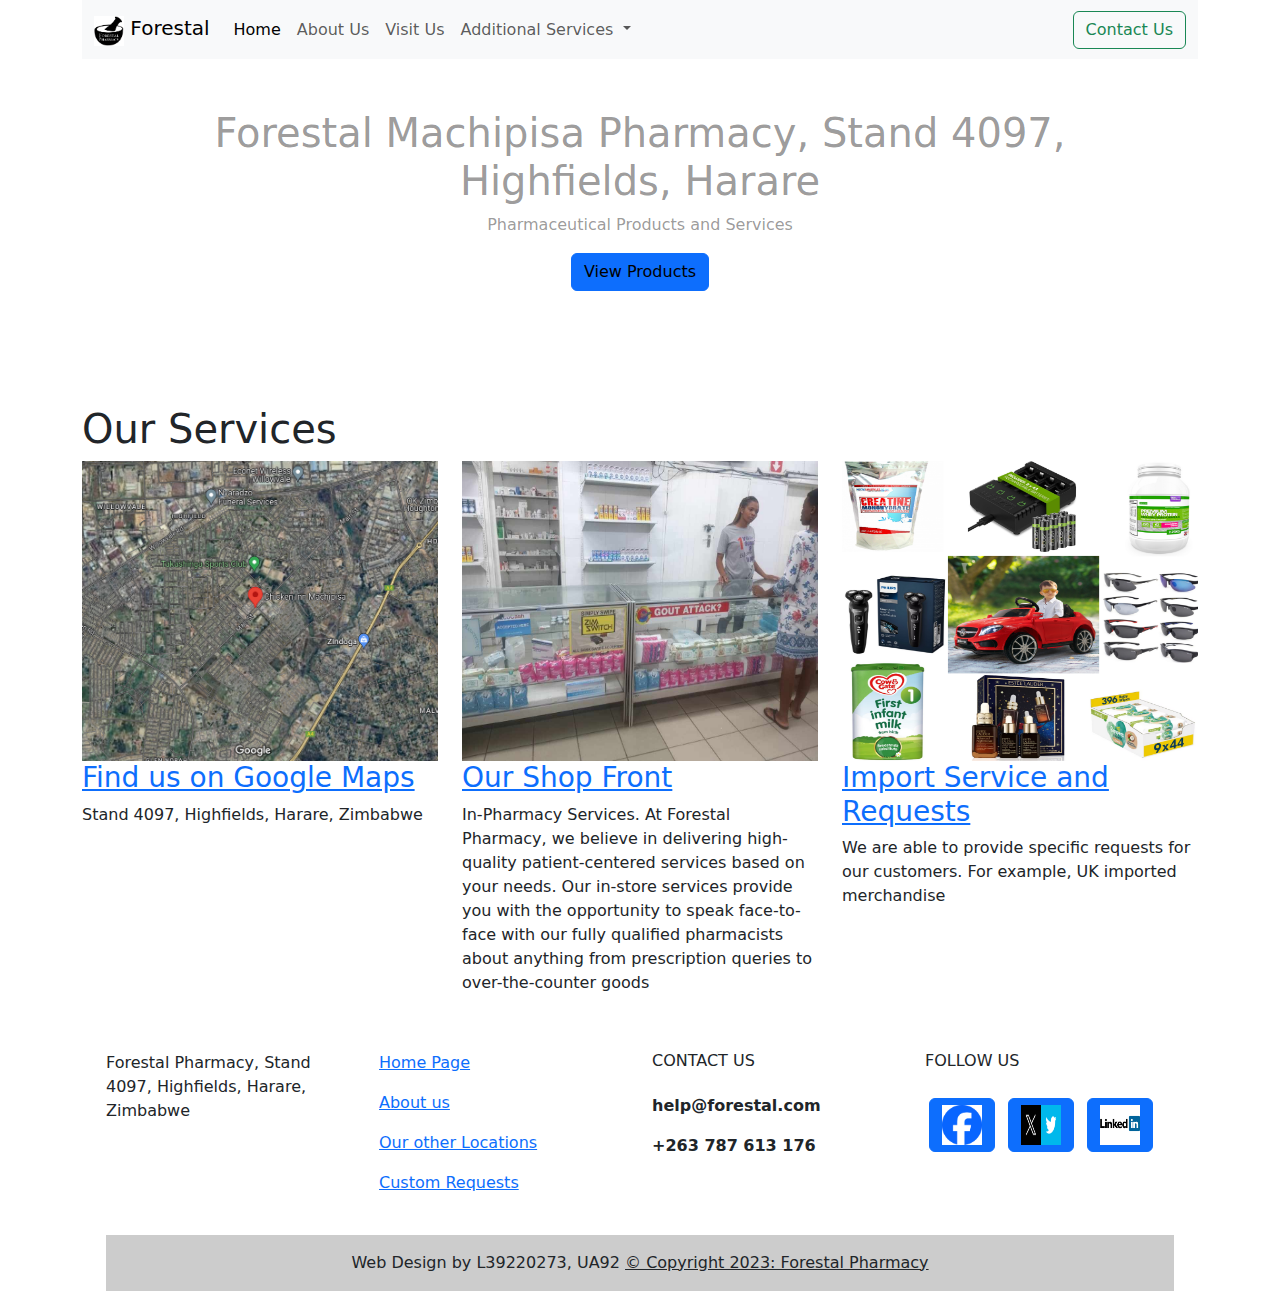
==== index.html @ edb08b17 "Add files via upload" ====
<!Doctype html>
<html lang = "en">
    <head>
        <meta charset = "utf-8">
        <title>Forestal Machipisa Pharmacy, Harare, ZW</title>        
        <!--Set the viewport so the page adjusts according to the device-->
        <meta name = "viewport" content= "width=device-width, initial-scale=1">
        <!--Add the 2 content delivery network links for Bootstrap-->
        <link href="https://cdn.jsdelivr.net/npm/bootstrap@5.3.1/dist/css/bootstrap.min.css" rel="stylesheet">        
        <!--Can still add a Style Sheet-->
        <link rel = "stylesheet" href="Forestal2.css">    
    </head>
    
        <body>
            <!--Nav container-->
            <div class ="container">
                <header>
                    <!-- Navigation bar with embedded logo and searchbar. Not a single CSS used except CDN styles and scripts-->
                    <nav class="navbar navbar-expand-lg navbar-light bg-light">
                        <div class="container-fluid">
                            <a class="navbar-brand" href="index.html">
                                <img src="Forestal logo2.png" alt="" width="30" height="30" class="d-inline-block align-text-top">
                                Forestal
                            </a>
                        <button class="navbar-toggler" type="button" data-bs-toggle="collapse" data-bs-target="#navbarSupportedContent" aria-controls="navbarSupportedContent" aria-expanded="false" aria-label="Toggle navigation">
                            <span class="navbar-toggler-icon"></span>
                        </button>
                        <div class="collapse navbar-collapse" id="navbarSupportedContent">
                            <ul class="navbar-nav me-auto mb-2 mb-lg-0">
                            <li class="nav-item">
                                <a class="nav-link active" aria-current="page" href="index.html">Home</a>
                            </li>

                            <li class="nav-item">
                                <a class="nav-link" href="aboutus.html">About Us</a>
                            </li>

                            <li class="nav-item">
                                <a class="nav-link" href="visitus2.html">Visit Us</a>
                            </li>

                            <li class="nav-item dropdown">
                                <a class="nav-link dropdown-toggle" href="#" id="navbarDropdown" role="button" data-bs-toggle="dropdown" aria-expanded="false">
                                Additional Services
                                </a>
                                <ul class="dropdown-menu" aria-labelledby="navbarDropdown">
                                <li><a class="dropdown-item" href="Current_offer3.html">Current Offers</a></li>
                                <li><a class="dropdown-item" href="imports.html">Imported Products</a></li>
                                <li><hr class="dropdown-divider"></li>
                                <li><a class="dropdown-item" href="custom_req.html">Custom Requests</a></li>
                                </ul>
                            </li>
                            
                            </ul>
                            
                            <!--Contact us button-->
                            <a href="mailto:your-email@example.com" class="btn btn-outline-success">Contact Us</a>
                        </div>
                        </div>
                    </nav>
                    <!-- /.navbar-collapse -->
                </header>
            </div>
            <!--/.Nav container end-->
            
            <div class="container">
                <div class="jumbotron feature" id="jumbotron-bg">
                    <h1>Forestal Machipisa Pharmacy, Stand 4097, Highfields, Harare</h1>
                    <p>Pharmaceutical Products and Services</p>
                    <p><a class="btn btn-primary" href="Current_offer3.html">View Products</a></p>
                </div>
            </div>
            <br>
            <br>
            <!-- Content container -->            
            <div class="container">

                <!-- Page Intro -->
                <div class="row page-intro">
                    <div class="col-lg-12">
                        <h1> Our Services </h1>                
                    </div>
                </div>
                <!-- /.row -->

                <!-- Feature Row -->
                <div class="row">
                    <article class="col-md-4 article-intro">
                        <a href="https://maps.app.goo.gl/SjDJSh2EstwTbbL46" target="_blank">
                            <img id="google-maps-image" class="img-responsive img-rounded" src="Maps location.png" alt="">
                        </a>
                        <h3>
                            <a href="https://maps.app.goo.gl/SjDJSh2EstwTbbL46" target="_blank">Find us on Google Maps</a>
                        </h3>
                        <p>Stand 4097, Highfields, Harare, Zimbabwe</p>
                    </article>

                    <article class="col-md-4 article-intro">
                        <a href="Current_offer3.html">
                            <img id="shop-front-image" class="img-responsive img-rounded" src="Shop13.jpg" alt="">
                        </a>
                        <h3>
                            <a href="Current_offer3.html">Our Shop Front</a>
                        </h3>
                        <p>In-Pharmacy Services. 
                            At Forestal Pharmacy, we believe in delivering high-quality patient-centered services based on your needs.
                            Our in-store services provide you with the opportunity to speak face-to-face with our fully qualified pharmacists
                            about anything from prescription queries to over-the-counter goods</p>
                    </article>
                    
                    <article class="col-md-4 article-intro">
                        <a href="imports.html">
                            <img id="custom-service-image" class="img-responsive img-rounded" src="Offerings.png" alt="">
                        </a>
                        <h3>
                            <a href="imports.html">Import Service and Requests</a>
                        </h3>
                        <p>We are able to provide specific requests for our customers. For example, UK imported merchandise</p>
                    </article>       
                </div>
                <!-- /.row -->
            </div>  
            <!-- /.content container -->
            

            <!-- Footer container-->
            <div class="container">
                <!-- Footer -->
                <footer class="custom-footer text-center text-lg-start">
                    <!-- Grid container -->
                    <div class="container p-4">
                        <!-- Section: Links -->
                        <section class="mb-4">
                            <!--Grid row-->
                            <div class="row">
                                <!-- Grid column -->
                                <div class="col-md-3 col-lg-3 col-xl-3 mx-auto mt-3">
                                    <p>Forestal Pharmacy, Stand 4097, Highfields, Harare, Zimbabwe</p>
                                </div>
                                <!-- Grid column -->
            
                                <!-- Grid column -->
                                <div class="col-md-3 col-lg-3 col-xl-3 mx-auto mt-3">
                                    <p><a class="text-blue" href="Forestal2.html">Home Page</a></p>
                                    <p><a class="text-blue" href="aboutus.html">About us</a></p>
                                    <p><a class="text-blue" href="#">Our other Locations</a></p>
                                    <p><a class="text-blue" href="custom_req.html">Custom Requests</a></p>
                                </div>
                                <!-- Grid column -->
            
                                <!-- Grid column -->
                                <div class="col-md-3 col-lg-3 col-xl-3 mx-auto mt-3">
                                    <h6 class="text-uppercase mb-4 font-weight-bold">Contact Us</h6>
                                    <p><i class="fas fa-envelope mr-3"></i> <span style="font-weight: bold;">help@forestal.com</span></p>
                                    <p><i class="fas fa-phone mr-3"></i> <span style="font-weight: bold;">+263 787 613 176</span></p>
                                </div>
                                <!-- Grid column -->
            
                                <!-- Grid column -->
                                <div class="col-md-3 col-lg-3 col-xl-3 mx-auto mt-3">
                                    <h6 class="text-uppercase mb-4 font-weight-bold">Follow us</h6>
            
                                    <!-- Facebook -->
                                    <a class="btn btn-primary btn-floating m-1" href="https://www.facebook.com/" role="button">
                                        <img id="facebook-icon" src="facebook.png" alt="Facebook Icon">
                                    </a>
            
                                    <!-- Twitter -->
                                    <a class="btn btn-primary btn-floating m-1" href="https://twitter.com/home" role="button">
                                        <img id="twitter-icon" src="twitter x.jpg" alt="Twitter Icon">
                                    </a>
            
                                    <!-- Linkedin -->
                                    <a class="btn btn-primary btn-floating m-1" href="https://www.linkedin.com/feed/" role="button">
                                        <img id="linkedin-icon" src="linkedin.jpg" alt="LinkedIn Icon">
                                    </a>
                                </div>
                            </div>
                            <!--Grid row-->
                        </section>
                        <!-- Section: Links -->
            
                        <!-- Copyright -->
                        <div class="text-center p-3" style="background-color: rgba(0, 0, 0, 0.2)">
                            Web Design by L39220273, UA92
                            <a class="text-dark" href="index.html">© Copyright 2023: Forestal Pharmacy</a>
                        </div>
                    </div>
                </footer>
            </div>    
                         
     
        <script src="https://cdn.jsdelivr.net/npm/bootstrap@5.3.1/dist/js/bootstrap.bundle.min.js"></script>
    </body>
</html>
---- Forestal2.css ----
/*Target jumboron banner*/
#jumbotron-bg {
    background-image: url('dispensary.jpg');
    background-size: cover;
    background-position: center;
    color: #fff;
    text-align: center;
    padding: 50px; /* Adjust padding as needed */
}

#jumbotron-bg h1,
#jumbotron-bg p {
    color: #23212176;
}

#jumbotron-bg a {
    color: black;
}

/* Target container images for maps, custom, and shop front */
#google-maps-image,
#custom-service-image,
#shop-front-image {
    max-width: 100%;
    height: auto;
    width: 700px;
	height: 300px;
}

h6 {
	font-size: 16px;
}

/*target footer icons*/
#facebook-icon,
#twitter-icon,
#linkedin-icon {
		width: 40px; 
		height: 40px; 
	}

/*Target carousel buttons*/
#btnleft,
#btnright {
    color: black;
    font-size: 48px; /* Adjust the font size as needed */
    }
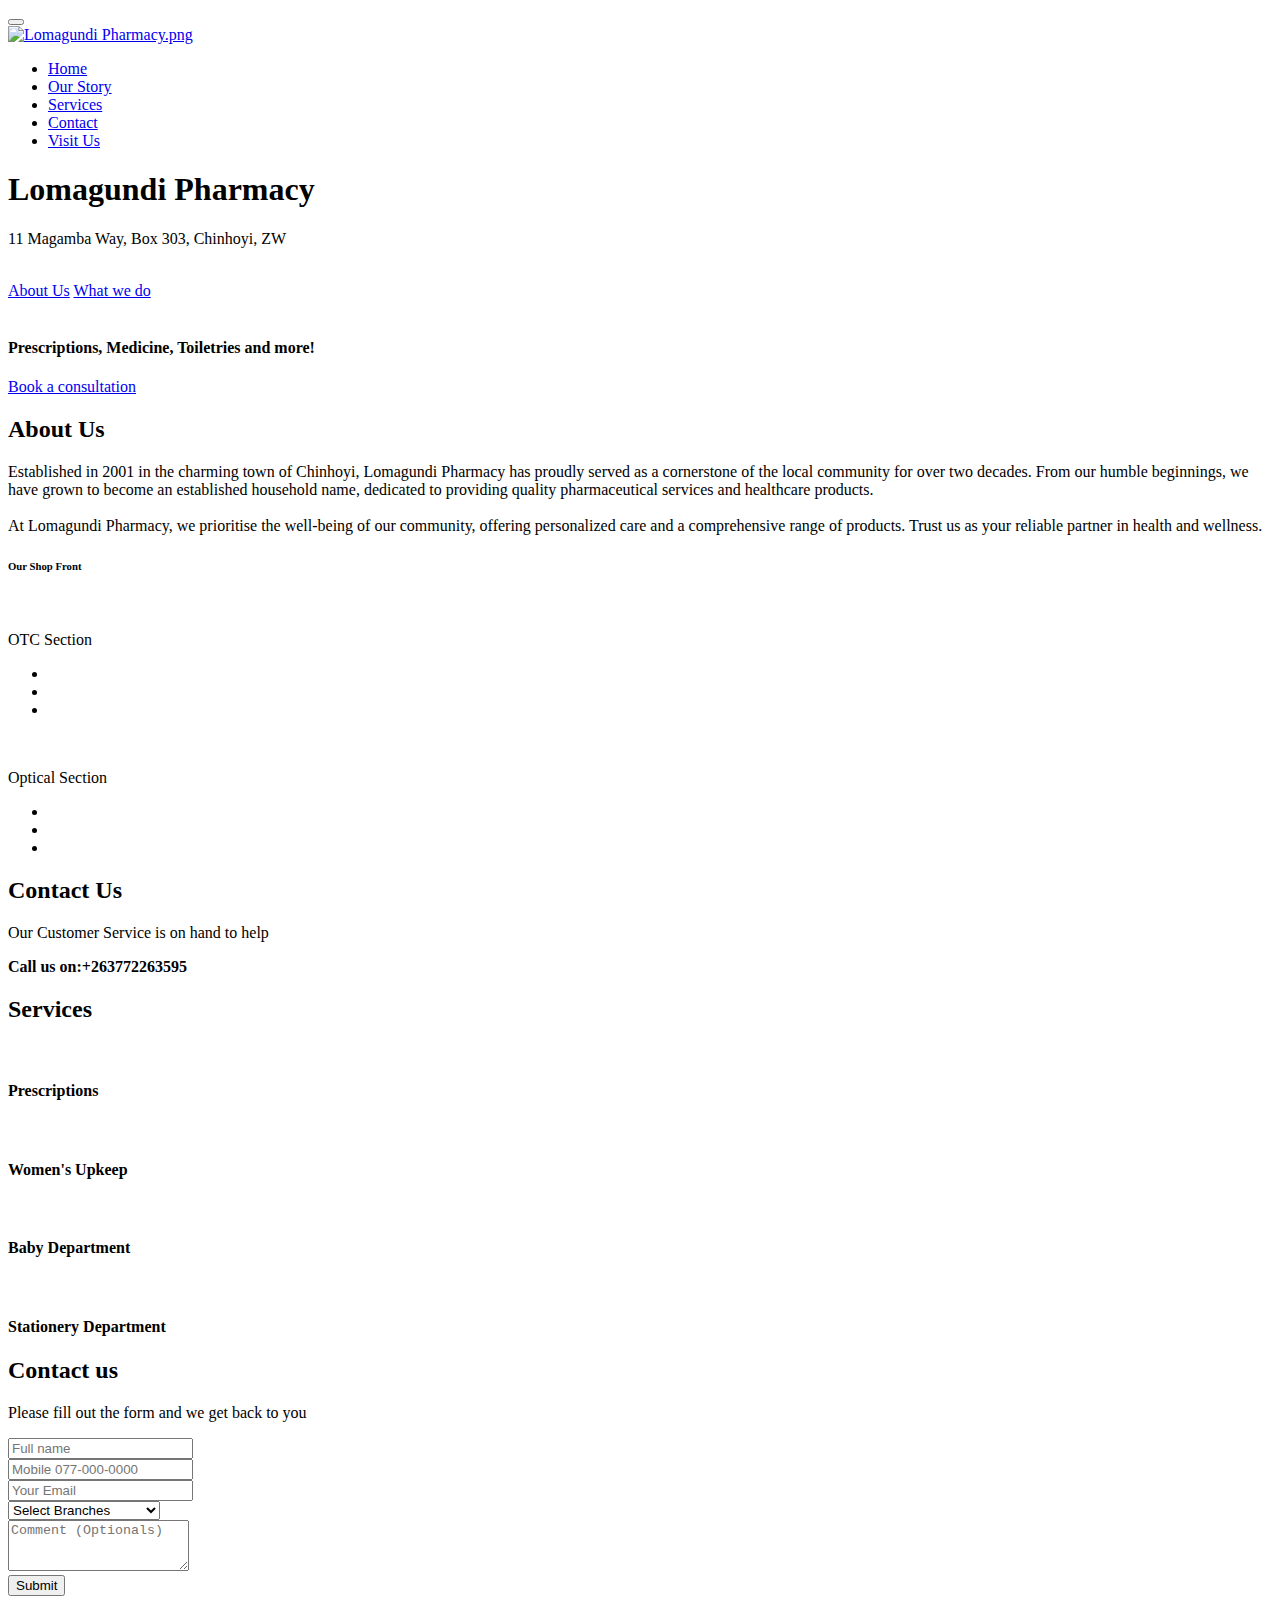
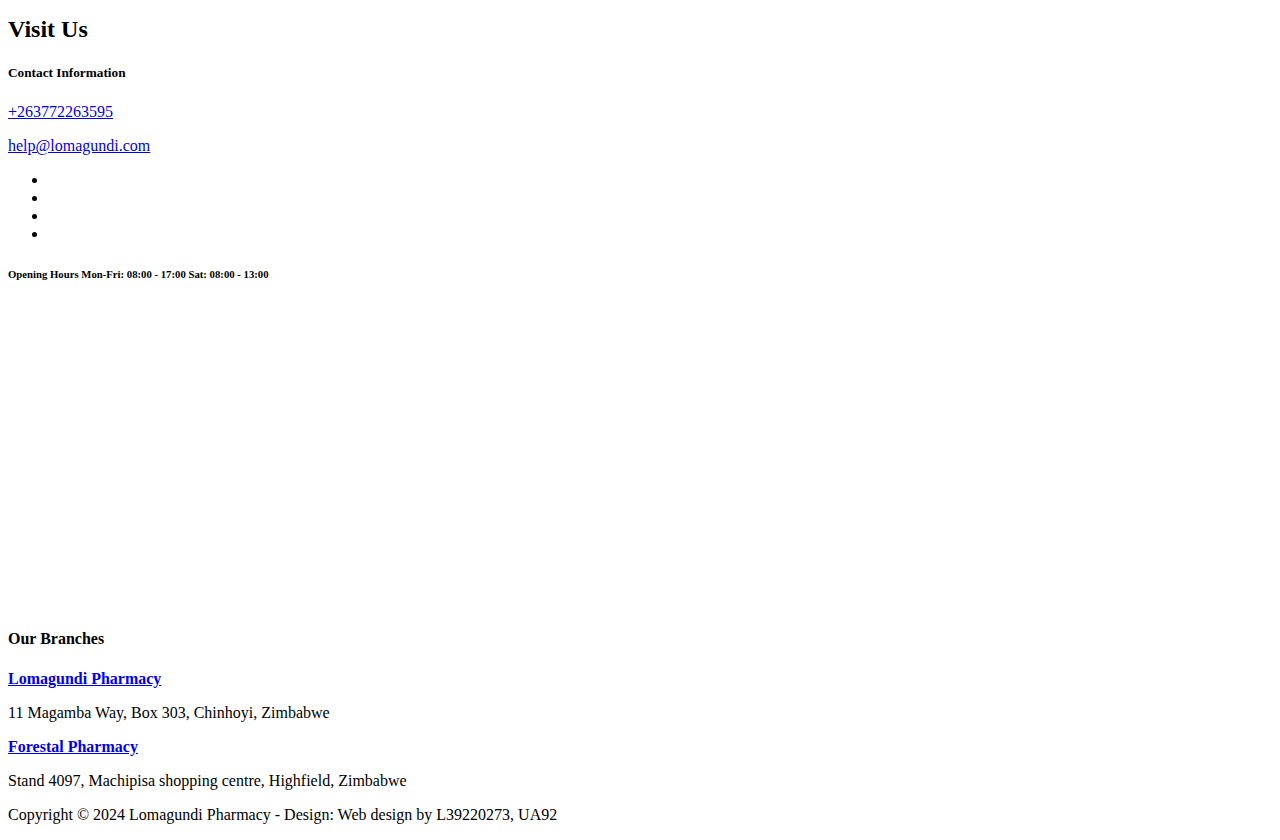
==== commit 0d973d3e: "Add files via upload" ====
--- a/index.html
+++ b/index.html
@@ -1,195 +1,432 @@
-<!Doctype html>
-<html lang = "en">
+<!doctype html>
+<html lang="en">
     <head>
-        <meta charset = "utf-8">
-        <title>Forestal Machipisa Pharmacy, Harare, ZW</title>        
-        <!--Set the viewport so the page adjusts according to the device-->
-        <meta name = "viewport" content= "width=device-width, initial-scale=1">
-        <!--Add the 2 content delivery network links for Bootstrap-->
-        <link href="https://cdn.jsdelivr.net/npm/bootstrap@5.3.1/dist/css/bootstrap.min.css" rel="stylesheet">        
-        <!--Can still add a Style Sheet-->
-        <link rel = "stylesheet" href="Forestal2.css">    
+        <meta charset="utf-8">
+        <meta name="viewport" content="width=device-width, initial-scale=1">
+
+        <title>Lomagundi Pharmacy, Chinhoyi, ZW</title>
+
+        <!-- CSS FILES -->        
+        <link rel="preconnect" href="https://fonts.googleapis.com">
+        
+        <link rel="preconnect" href="https://fonts.gstatic.com" crossorigin>
+
+        <link href="https://fonts.googleapis.com/css2?family=Unbounded:wght@300;500&display=swap" rel="stylesheet">
+
+        <link href="css/bootstrap.min.css" rel="stylesheet">
+
+        <link href="css/bootstrap-icons.css" rel="stylesheet">
+
+        <link href="css/templatemo-barber-shop.css" rel="stylesheet">
+        
     </head>
     
-        <body>
-            <!--Nav container-->
-            <div class ="container">
-                <header>
-                    <!-- Navigation bar with embedded logo and searchbar. Not a single CSS used except CDN styles and scripts-->
-                    <nav class="navbar navbar-expand-lg navbar-light bg-light">
-                        <div class="container-fluid">
-                            <a class="navbar-brand" href="index.html">
-                                <img src="Forestal logo2.png" alt="" width="30" height="30" class="d-inline-block align-text-top">
-                                Forestal
-                            </a>
-                        <button class="navbar-toggler" type="button" data-bs-toggle="collapse" data-bs-target="#navbarSupportedContent" aria-controls="navbarSupportedContent" aria-expanded="false" aria-label="Toggle navigation">
-                            <span class="navbar-toggler-icon"></span>
-                        </button>
-                        <div class="collapse navbar-collapse" id="navbarSupportedContent">
-                            <ul class="navbar-nav me-auto mb-2 mb-lg-0">
+    <body>
+
+        <div class="container-fluid">
+            <div class="row">
+
+                <button class="navbar-toggler d-md-none collapsed" type="button" data-bs-toggle="collapse" data-bs-target="#sidebarMenu" aria-controls="sidebarMenu" aria-expanded="false" aria-label="Toggle navigation">
+                    <span class="navbar-toggler-icon"></span>
+                </button>
+
+                <nav id="sidebarMenu" class="col-md-4 col-lg-3 d-md-block sidebar collapse p-0">
+
+                    <div class="position-sticky sidebar-sticky d-flex flex-column justify-content-center align-items-center">
+                        <a class="navbar-brand" href="index.html">
+                            <img src="images/Bg lomagundi pharmacy.png" class="logo-image img-fluid" alt="Lomagundi Pharmacy.png">
+                        </a>
+
+                        <ul class="nav flex-column">
                             <li class="nav-item">
-                                <a class="nav-link active" aria-current="page" href="index.html">Home</a>
+                                <a class="nav-link click-scroll" href="#section_1">Home</a>
                             </li>
 
                             <li class="nav-item">
-                                <a class="nav-link" href="aboutus.html">About Us</a>
+                                <a class="nav-link click-scroll" href="#section_2">Our Story</a>
                             </li>
 
                             <li class="nav-item">
-                                <a class="nav-link" href="visitus2.html">Visit Us</a>
+                                <a class="nav-link click-scroll" href="#section_3">Services</a>
                             </li>
 
-                            <li class="nav-item dropdown">
-                                <a class="nav-link dropdown-toggle" href="#" id="navbarDropdown" role="button" data-bs-toggle="dropdown" aria-expanded="false">
-                                Additional Services
-                                </a>
-                                <ul class="dropdown-menu" aria-labelledby="navbarDropdown">
-                                <li><a class="dropdown-item" href="Current_offer3.html">Current Offers</a></li>
-                                <li><a class="dropdown-item" href="imports.html">Imported Products</a></li>
-                                <li><hr class="dropdown-divider"></li>
-                                <li><a class="dropdown-item" href="custom_req.html">Custom Requests</a></li>
-                                </ul>
+                            <li class="nav-item">
+                                <a class="nav-link click-scroll" href="#section_4">Contact</a>
                             </li>
-                            
-                            </ul>
-                            
-                            <!--Contact us button-->
-                            <a href="mailto:your-email@example.com" class="btn btn-outline-success">Contact Us</a>
-                        </div>
-                        </div>
-                    </nav>
-                    <!-- /.navbar-collapse -->
-                </header>
+
+                            <li class="nav-item">
+                                <a class="nav-link click-scroll" href="#section_5">Visit Us</a>
+                            </li>
+                        </ul>
+                    </div>
+                </nav>
+                
+                <div class="col-md-8 ms-sm-auto col-lg-9 p-0">
+                    <section class="hero-section d-flex justify-content-center align-items-center" id="section_1">
+
+                            <div class="container">
+                                <div class="row">
+
+                                    <div class="col-lg-8 col-12">
+                                        <h1 class="text-white mb-lg-3 mb-4"><strong>Lomagundi Pharmacy</strong></h1>
+                                        <p class="text-black">11 Magamba Way, Box 303, Chinhoyi, ZW</p>
+                                        <br>
+                                        <a class="btn custom-btn custom-border-btn custom-btn-bg-white smoothscroll me-2 mb-2" href="#section_2">About Us</a>
+
+                                        <a class="btn custom-btn smoothscroll mb-2" href="#section_3">What we do</a>
+                                    </div>
+                                </div>
+                            </div>
+
+                            <div class="custom-block d-lg-flex flex-column justify-content-center align-items-center">
+                                <img src="images/Lomagundi.jpg" class="custom-block-image img-fluid" alt="">
+
+                                <h4><strong class="text-white">Prescriptions, Medicine, Toiletries and more!</strong></h4>
+
+                                <a href="#booking-section" class="smoothscroll btn custom-btn custom-btn-italic mt-3">Book a consultation</a>
+                            </div>
+                    </section>
+
+
+                    <section class="about-section section-padding" id="section_2">
+                        <div class="container">
+                            <div class="row">
+
+                                <div class="col-lg-12 col-12 mx-auto">
+                                    <h2 class="mb-4">About Us</h2>
+
+                                    <div class="border-bottom pb-3 mb-5">
+                                        <p>Established in 2001 in the charming town of Chinhoyi, Lomagundi Pharmacy has proudly served as a
+                                            cornerstone of the local community for over two decades.
+                                            From our humble beginnings, we have grown to become an established household name, dedicated to 
+                                            providing quality pharmaceutical services and healthcare products.<br><br> At Lomagundi Pharmacy, we prioritise
+                                            the well-being of our community, offering personalized care and a comprehensive range of products. 
+                                            Trust us as your reliable partner in health and wellness.
+                                        </p>
+                                    </div>
+                                </div>
+
+                                    <h6 class="mb-5">Our Shop Front</h6>
+
+                                        <div class="col-lg-5 col-12 custom-block-bg-overlay-wrap me-lg-5 mb-5 mb-lg-0">
+                                            <img src="images/Lomagundi8.jpg" class="custom-block-bg-overlay-image img-fluid" alt="">
+
+                                            <div class="team-info d-flex align-items-center flex-wrap">
+                                                <p class="mb-0">OTC Section</p>
+
+                                                <ul class="social-icon ms-auto">
+                                                    <li class="social-icon-item">
+                                                        <a href="https://www.facebook.com/profile.php?id=100065365936872" class="social-icon-link bi-facebook">
+                                                        </a>
+                                                    </li>
+
+                                                    <li class="social-icon-item">
+                                                        <a href="#" class="social-icon-link bi-instagram">
+                                                        </a>
+                                                    </li>
+
+                                                    <li class="social-icon-item">
+                                                        <a href="#" class="social-icon-link bi-linkedin">
+                                                        </a>
+                                                    </li>
+                                                </ul>
+                                            </div>
+                                        </div>
+
+                                        <div class="col-lg-5 col-12 custom-block-bg-overlay-wrap mt-4 mt-lg-0 mb-5 mb-lg-0">
+                                            <img src="images/Lomagundi12.jpg" class="custom-block-bg-overlay-image img-fluid" alt="">
+
+                                            <div class="team-info d-flex align-items-center flex-wrap">
+                                                <p class="mb-0">Optical Section</p>
+
+                                                <ul class="social-icon ms-auto">
+                                                    <li class="social-icon-item">
+                                                        <a href="https://www.facebook.com/profile.php?id=100065365936872" class="social-icon-link bi-facebook">
+                                                        </a>
+                                                    </li>
+
+                                                    <li class="social-icon-item">
+                                                        <a href="#" class="social-icon-link bi-instagram">
+                                                        </a>
+                                                    </li>
+
+                                                    <li class="social-icon-item">
+                                                        <a href="https://wa.me/263772263595" class="social-icon-link bi-whatsapp">
+                                                        </a>
+                                                    </li>
+
+                                                </ul>
+                                            </div>
+                                </div>
+
+                            </div>
+                        </div>
+                    </section>
+
+                    <section class="featured-section section-padding">
+                        <div class="section-overlay"></div>
+
+                        <div class="container">
+                            <div class="row">
+
+                                <div class="col-lg-10 col-12 mx-auto">
+                                    <h2 class="mb-3">Contact Us</h2>
+
+                                    <p>Our Customer Service is on hand to help</p>
+
+                                    <strong>Call us on:+263772263595</strong>
+                                </div>
+
+                            </div>
+                        </div>
+                    </section>
+
+
+                    <section class="services-section section-padding" id="section_3">
+                        <div class="container">
+                            <div class="row">
+
+                                <div class="col-lg-12 col-12">
+                                    <h2 class="mb-5">Services</h2>
+                                </div>
+
+                                <div class="col-lg-6 col-12 mb-4">
+                                    <div class="services-thumb">
+                                        <a href="#"><img src="images/Prescription.jpg" class="services-image img-fluid" alt=""></a>
+
+                                        <div class="services-info d-flex align-items-end">
+                                            <h4 class="mb-0">Prescriptions</h4>                                            
+                                            
+                                        </div>
+                                    </div>
+                                    
+                                </div>
+
+                                <div class="col-lg-6 col-12 mb-4">
+                                    <div class="services-thumb">
+                                        <a href="#">
+                                            <img src="images/Women dept.png" class="services-image img-fluid" alt="">
+                                        </a>
+                                        <div class="services-info d-flex align-items-end">
+                                            <h4 class="mb-0">Women's Upkeep</h4>                                            
+                                        </div>
+                                    </div>
+                                </div>
+                                
+                                <div class="col-lg-6 col-12 mb-4">
+                                    <div class="services-thumb">
+                                        <a href="#">
+                                            <img src="images/Baby department.png" class="services-image img-fluid" alt="">
+                                        </a>
+                                        <div class="services-info d-flex align-items-end">
+                                            <h4 class="mb-0">Baby Department</h4>                                            
+                                        </div>
+                                    </div>
+                                </div>
+                                
+
+                                <div class="col-lg-6 col-12 mb-4">
+                                    <div class="services-thumb">
+                                        <a href="#">
+                                            <img src="images/Stationery dept.png" class="services-image img-fluid" alt="">
+                                        </a>
+                                        <div class="services-info d-flex align-items-end">
+                                            <h4 class="mb-0">Stationery Department</h4>                                            
+                                        </div>
+                                    </div>
+                                </div>
+
+                            </div>
+                        </div>
+                    </section>
+
+                    <section class="booking-section section-padding" id="section_4">
+                    <div class="container">
+                        <div class="row">
+
+                            <div class="col-lg-10 col-12 mx-auto">
+                                <form action="#" method="post" class="custom-form booking-form" id="bb-booking-form" role="form">
+                                    <div class="text-center mb-5">
+                                        <h2 class="mb-1">Contact us</h2>
+
+                                        <p>Please fill out the form and we get back to you</p>
+                                    </div>
+
+                                    <div class="booking-form-body">
+                                        <div class="row">
+
+                                            <div class="col-lg-6 col-12">
+                                                <input type="text" name="bb-name" id="bb-name" maxlength="40"class="form-control" placeholder="Full name" required>
+                                            </div>
+
+                                            <div class="col-lg-6 col-12">
+                                                <input type="tel" class="form-control" name="bb-phone" placeholder="Mobile 077-000-0000" pattern="[0-9]{3}-[0-9]{3}-[0-9]{4}" required="">
+                                            </div>
+                                        
+                                            <div class="col-lg-6 col-12">
+                                                <input class="form-control" type="email" name="user-email" placeholder="Your Email" required pattern="[a-zA-Z0-9._%+-]+@[a-zA-Z0-9.-]+\.[a-zA-Z]{2,}$" />
+                                            </div>
+                                            
+                                            <div class="col-lg-6 col-12">
+                                                <select class="form-select form-control" name="bb-branch" id="bb-branch" aria-label="Default select example">
+                                                    <option selected="">Select Branches</option>
+                                                    <option value="Lomagundi Pharmacy">Lomagundi Pharmacy</option>
+                                                    <option value="Forestal Pharmacy">Forestal Pharmacy</option>                                                    
+                                                </select>
+
+                                            </div>
+                                            
+                                        </div>
+
+                                        <textarea name="bb-message" rows="3" class="form-control" id="bb-message" maxlength="300" placeholder="Comment (Optionals)"></textarea>
+
+                                        <div class="col-lg-4 col-md-10 col-8 mx-auto">
+                                            <button type="submit" class="form-control">Submit</button>
+                                        </div>
+                                    </div>
+                                </form>
+                        </div>
+                    </div>
+                </section>
+
+                <section class="visit-section" id="section_5">
+                    <div class="section-padding section-bg">
+                        <div class="container">
+                            <div class="row">   
+
+                                <div class="col-lg-8 col-12 mx-auto">
+                                    <h2 class="text-center">Visit Us</h2>
+                                </div>
+                            </div>
+                        </div>
+                    </div>
+
+                    <div class="section-padding">
+                        <div class="container">
+                            <div class="row">
+
+                                <div class="col-lg-6 col-12">
+                                    <h5 class="mb-3"><strong>Contact</strong> Information</h5>
+
+                                    <p class="text-white d-flex mb-1">
+                                        <a href="https://wa.me/263772263595" class="site-footer-link">
+                                            +263772263595
+                                        </a>
+                                    </p>
+
+                                    <p class="text-white d-flex">
+                                        <a href="mailto:info@yourgmail.com" class="site-footer-link">
+                                            help@lomagundi.com
+                                        </a>
+                                    </p>
+
+                                    <ul class="social-icon">
+                                        <li class="social-icon-item">
+                                            <a href="#" class="social-icon-link bi-facebook">
+                                            </a>
+                                        </li>
+            
+                                        <li class="social-icon-item">
+                                            <a href="#" class="social-icon-link bi-twitter">
+                                            </a>
+                                        </li>
+            
+                                        <li class="social-icon-item">
+                                            <a href="#" class="social-icon-link bi-instagram">
+                                            </a>
+                                        </li>
+
+                                        <li class="social-icon-item">
+                                            <a href="https://wa.me/263772263595" class="social-icon-link bi-whatsapp">
+                                            </a>
+                                        </li>
+                                    </ul>
+                                </div>
+
+                                <div class="col-lg-5 col-12 contact-block-wrap mt-5 mt-lg-0 pt-4 pt-lg-0 mx-auto">
+                                    <div class="contact-block">
+                                        <h6 class="mb-0">
+                                            <i class="custom-icon bi-shop me-3"></i>
+
+                                            <strong>Opening Hours</strong>
+
+                                            <span class="ms-auto">Mon-Fri: 08:00 - 17:00</span>
+                                            <span class="ms-auto">Sat: 08:00 - 13:00</span>
+                                        </h6>
+                                    </div>
+                                </div>
+
+                                <div class="col-lg-12 col-12 mx-auto mt-5 pt-5">
+                                    <iframe class = "google-map" src="https://www.google.com/maps/embed?pb=!1m18!1m12!1m3!1d3446.1320031444175!2d30.19049537469117!3d-17.358928883523394!2m3!1f0!2f0!3f0!3m2!1i1024!2i768!4f13.1!3m3!1m2!1s0x1930b4edf3ae7a95%3A0x660472c501aaf221!2sLomagundi%20Pharmacy!5e1!3m2!1sen!2sth!4v1704315515680!5m2!1sen!2sth" width="100%" height="300" style="border:0;" allowfullscreen="" loading="lazy" referrerpolicy="no-referrer-when-downgrade"></iframe>
+                                </div>
+
+                            </div>
+                        </div>
+                    </div>
+                </section>
+
+                <footer class="site-footer">
+                    <div class="container">
+                        <div class="row">
+
+                            <div class="col-lg-12 col-12">
+                                <h4 class="site-footer-title mb-4">Our Branches</h4>
+                            </div>
+
+                            <div class="col-lg-4 col-md-6 col-11">
+                                <div class="site-footer-thumb">
+                                    <strong class="mb-1"><a href = "#">Lomagundi Pharmacy</a></strong>
+
+                                    <p>11 Magamba Way, Box 303, Chinhoyi, Zimbabwe</p>
+                                </div>
+                            </div>
+
+                            <!--Leave empty for middle spacing-->
+                            <div class="col-lg-4 col-md-6 col-11">
+                                <div class="site-footer-thumb">
+                                    <strong class="mb-1"></strong>
+
+                                    <p></p>
+                                </div>
+                            </div>
+
+                            <div class="col-lg-4 col-md-6 col-11">
+                                <div class="site-footer-thumb">
+                                    <strong class="mb-1"><a href = "https://blazzz14.github.io/Forestal-Website/index.html">Forestal Pharmacy</a></strong>
+
+                                    <p>Stand 4097, Machipisa shopping centre, Highfield, Zimbabwe</p>
+                                </div>
+                            </div>
+                        </div>
+                    </div>
+
+                    <div class="site-footer-bottom">
+                        <div class="container">
+                            <div class="row align-items-center">
+
+                                <div class="col-lg-8 col-12 mt-4">
+                                    <p class="copyright-text mb-0">Copyright © 2024 Lomagundi Pharmacy 
+                                    - Design: <a href="#"></a>Web design by L39220273, UA92</p>
+                                    <!--Need to update to TMG Web Deisgns, tmgweb14@gmail.com -->
+                                </div>
+
+                                <div class="col-lg-2 col-md-3 col-3 mt-lg-4 ms-auto">
+                                    <a href="#section_1" class="back-top-icon smoothscroll" title="Back Top">
+                                        <i class="bi-arrow-up-circle"></i>
+                                    </a>
+                                </div>
+
+                            </div>
+                        </div>
+                    </div>
+                </footer>
             </div>
-            <!--/.Nav container end-->
-            
-            <div class="container">
-                <div class="jumbotron feature" id="jumbotron-bg">
-                    <h1>Forestal Machipisa Pharmacy, Stand 4097, Highfields, Harare</h1>
-                    <p>Pharmaceutical Products and Services</p>
-                    <p><a class="btn btn-primary" href="Current_offer3.html">View Products</a></p>
-                </div>
-            </div>
-            <br>
-            <br>
-            <!-- Content container -->            
-            <div class="container">
-
-                <!-- Page Intro -->
-                <div class="row page-intro">
-                    <div class="col-lg-12">
-                        <h1> Our Services </h1>                
-                    </div>
-                </div>
-                <!-- /.row -->
-
-                <!-- Feature Row -->
-                <div class="row">
-                    <article class="col-md-4 article-intro">
-                        <a href="https://maps.app.goo.gl/SjDJSh2EstwTbbL46" target="_blank">
-                            <img id="google-maps-image" class="img-responsive img-rounded" src="Maps location.png" alt="">
-                        </a>
-                        <h3>
-                            <a href="https://maps.app.goo.gl/SjDJSh2EstwTbbL46" target="_blank">Find us on Google Maps</a>
-                        </h3>
-                        <p>Stand 4097, Highfields, Harare, Zimbabwe</p>
-                    </article>
-
-                    <article class="col-md-4 article-intro">
-                        <a href="Current_offer3.html">
-                            <img id="shop-front-image" class="img-responsive img-rounded" src="Shop13.jpg" alt="">
-                        </a>
-                        <h3>
-                            <a href="Current_offer3.html">Our Shop Front</a>
-                        </h3>
-                        <p>In-Pharmacy Services. 
-                            At Forestal Pharmacy, we believe in delivering high-quality patient-centered services based on your needs.
-                            Our in-store services provide you with the opportunity to speak face-to-face with our fully qualified pharmacists
-                            about anything from prescription queries to over-the-counter goods</p>
-                    </article>
-                    
-                    <article class="col-md-4 article-intro">
-                        <a href="imports.html">
-                            <img id="custom-service-image" class="img-responsive img-rounded" src="Offerings.png" alt="">
-                        </a>
-                        <h3>
-                            <a href="imports.html">Import Service and Requests</a>
-                        </h3>
-                        <p>We are able to provide specific requests for our customers. For example, UK imported merchandise</p>
-                    </article>       
-                </div>
-                <!-- /.row -->
-            </div>  
-            <!-- /.content container -->
-            
-
-            <!-- Footer container-->
-            <div class="container">
-                <!-- Footer -->
-                <footer class="custom-footer text-center text-lg-start">
-                    <!-- Grid container -->
-                    <div class="container p-4">
-                        <!-- Section: Links -->
-                        <section class="mb-4">
-                            <!--Grid row-->
-                            <div class="row">
-                                <!-- Grid column -->
-                                <div class="col-md-3 col-lg-3 col-xl-3 mx-auto mt-3">
-                                    <p>Forestal Pharmacy, Stand 4097, Highfields, Harare, Zimbabwe</p>
-                                </div>
-                                <!-- Grid column -->
-            
-                                <!-- Grid column -->
-                                <div class="col-md-3 col-lg-3 col-xl-3 mx-auto mt-3">
-                                    <p><a class="text-blue" href="Forestal2.html">Home Page</a></p>
-                                    <p><a class="text-blue" href="aboutus.html">About us</a></p>
-                                    <p><a class="text-blue" href="#">Our other Locations</a></p>
-                                    <p><a class="text-blue" href="custom_req.html">Custom Requests</a></p>
-                                </div>
-                                <!-- Grid column -->
-            
-                                <!-- Grid column -->
-                                <div class="col-md-3 col-lg-3 col-xl-3 mx-auto mt-3">
-                                    <h6 class="text-uppercase mb-4 font-weight-bold">Contact Us</h6>
-                                    <p><i class="fas fa-envelope mr-3"></i> <span style="font-weight: bold;">help@forestal.com</span></p>
-                                    <p><i class="fas fa-phone mr-3"></i> <span style="font-weight: bold;">+263 787 613 176</span></p>
-                                </div>
-                                <!-- Grid column -->
-            
-                                <!-- Grid column -->
-                                <div class="col-md-3 col-lg-3 col-xl-3 mx-auto mt-3">
-                                    <h6 class="text-uppercase mb-4 font-weight-bold">Follow us</h6>
-            
-                                    <!-- Facebook -->
-                                    <a class="btn btn-primary btn-floating m-1" href="https://www.facebook.com/" role="button">
-                                        <img id="facebook-icon" src="facebook.png" alt="Facebook Icon">
-                                    </a>
-            
-                                    <!-- Twitter -->
-                                    <a class="btn btn-primary btn-floating m-1" href="https://twitter.com/home" role="button">
-                                        <img id="twitter-icon" src="twitter x.jpg" alt="Twitter Icon">
-                                    </a>
-            
-                                    <!-- Linkedin -->
-                                    <a class="btn btn-primary btn-floating m-1" href="https://www.linkedin.com/feed/" role="button">
-                                        <img id="linkedin-icon" src="linkedin.jpg" alt="LinkedIn Icon">
-                                    </a>
-                                </div>
-                            </div>
-                            <!--Grid row-->
-                        </section>
-                        <!-- Section: Links -->
-            
-                        <!-- Copyright -->
-                        <div class="text-center p-3" style="background-color: rgba(0, 0, 0, 0.2)">
-                            Web Design by L39220273, UA92
-                            <a class="text-dark" href="index.html">© Copyright 2023: Forestal Pharmacy</a>
-                        </div>
-                    </div>
-                </footer>
-            </div>    
-                         
-     
-        <script src="https://cdn.jsdelivr.net/npm/bootstrap@5.3.1/dist/js/bootstrap.bundle.min.js"></script>
+
+        <!-- JAVASCRIPT FILES -->
+        <script src="js/jquery.min.js"></script>
+        <script src="js/bootstrap.min.js"></script>
+        <script src="js/click-scroll.js"></script>
+        <script src="js/custom.js"></script>
+
     </body>
 </html>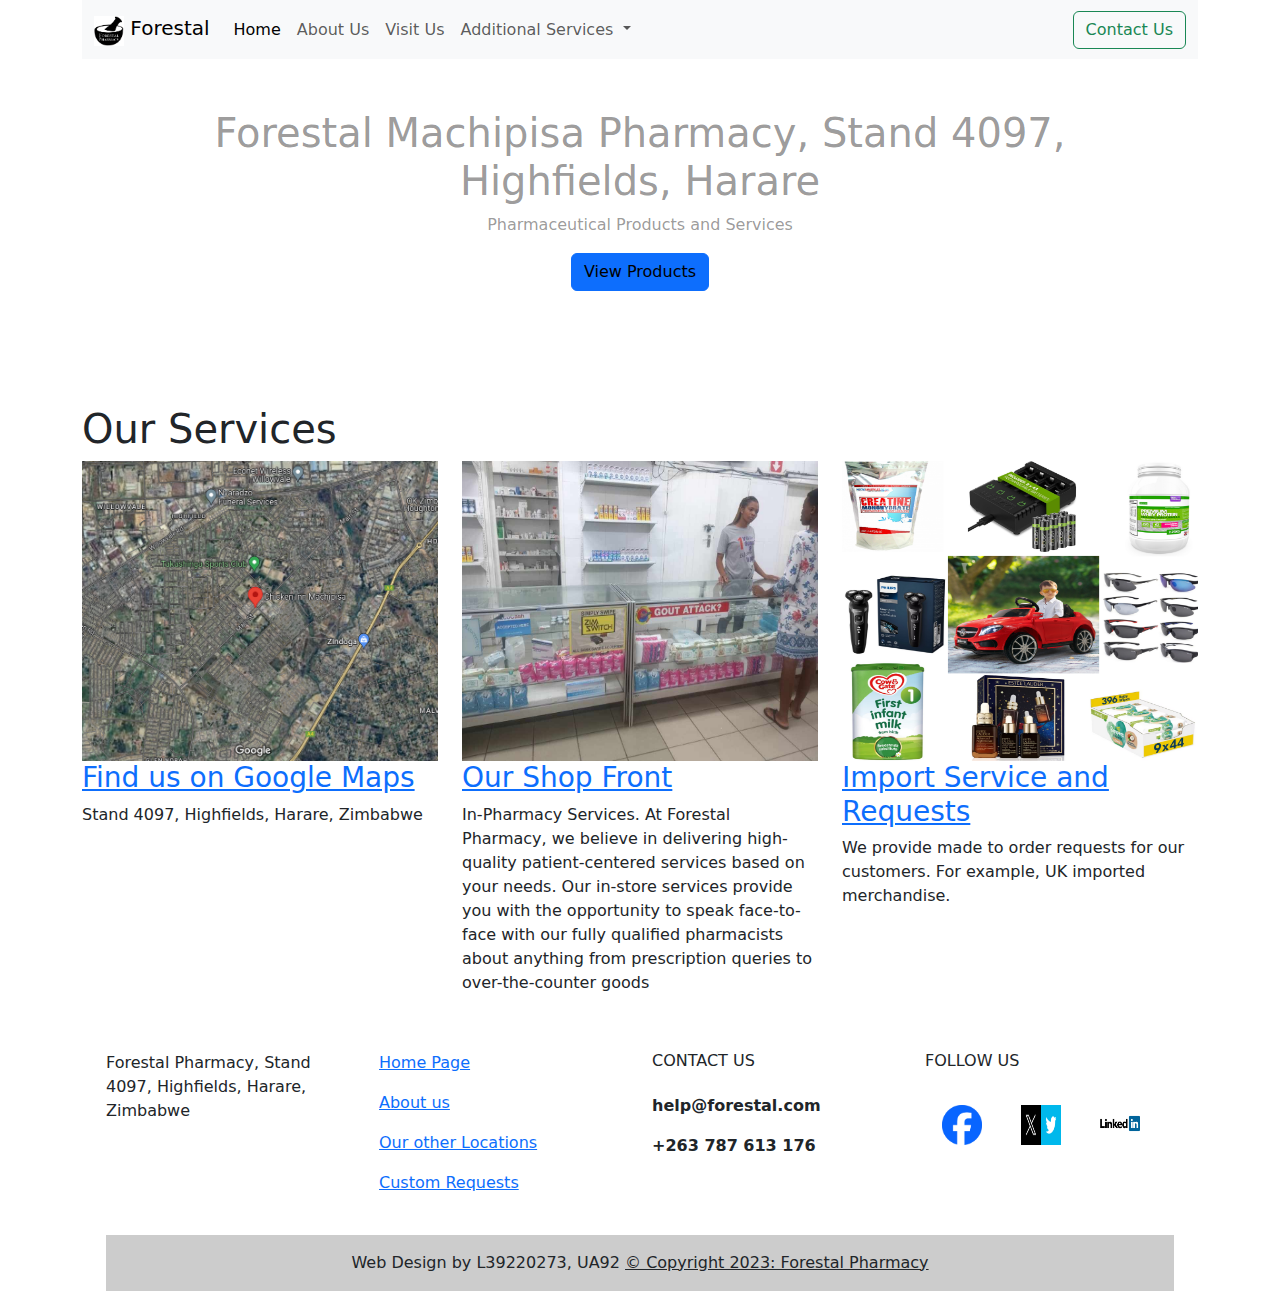
==== commit 24d588ad: "Add files via upload" ====
--- a/index.html
+++ b/index.html
@@ -1,432 +1,195 @@
-<!doctype html>
-<html lang="en">
+<!Doctype html>
+<html lang = "en">
     <head>
-        <meta charset="utf-8">
-        <meta name="viewport" content="width=device-width, initial-scale=1">
-
-        <title>Lomagundi Pharmacy, Chinhoyi, ZW</title>
-
-        <!-- CSS FILES -->        
-        <link rel="preconnect" href="https://fonts.googleapis.com">
-        
-        <link rel="preconnect" href="https://fonts.gstatic.com" crossorigin>
-
-        <link href="https://fonts.googleapis.com/css2?family=Unbounded:wght@300;500&display=swap" rel="stylesheet">
-
-        <link href="css/bootstrap.min.css" rel="stylesheet">
-
-        <link href="css/bootstrap-icons.css" rel="stylesheet">
-
-        <link href="css/templatemo-barber-shop.css" rel="stylesheet">
-        
+        <meta charset = "utf-8">
+        <title>Forestal Machipisa Pharmacy, Harare, ZW</title>        
+        <!--Set the viewport so the page adjusts according to the device-->
+        <meta name = "viewport" content= "width=device-width, initial-scale=1">
+        <!--Add the 2 content delivery network links for Bootstrap-->
+        <link href="https://cdn.jsdelivr.net/npm/bootstrap@5.3.1/dist/css/bootstrap.min.css" rel="stylesheet">        
+        <!--Can still add a Style Sheet-->
+        <link rel = "stylesheet" href="Forestal2.css">    
     </head>
     
-    <body>
-
-        <div class="container-fluid">
-            <div class="row">
-
-                <button class="navbar-toggler d-md-none collapsed" type="button" data-bs-toggle="collapse" data-bs-target="#sidebarMenu" aria-controls="sidebarMenu" aria-expanded="false" aria-label="Toggle navigation">
-                    <span class="navbar-toggler-icon"></span>
-                </button>
-
-                <nav id="sidebarMenu" class="col-md-4 col-lg-3 d-md-block sidebar collapse p-0">
-
-                    <div class="position-sticky sidebar-sticky d-flex flex-column justify-content-center align-items-center">
-                        <a class="navbar-brand" href="index.html">
-                            <img src="images/Bg lomagundi pharmacy.png" class="logo-image img-fluid" alt="Lomagundi Pharmacy.png">
-                        </a>
-
-                        <ul class="nav flex-column">
+        <body>
+            <!--Nav container-->
+            <div class ="container">
+                <header>
+                    <!-- Navigation bar with embedded logo and searchbar. Not a single CSS used except CDN styles and scripts-->
+                    <nav class="navbar navbar-expand-lg navbar-light bg-light">
+                        <div class="container-fluid">
+                            <a class="navbar-brand" href="index.html">
+                                <img src="Forestal logo2.png" alt="" width="30" height="30" class="d-inline-block align-text-top">
+                                Forestal
+                            </a>
+                        <button class="navbar-toggler" type="button" data-bs-toggle="collapse" data-bs-target="#navbarSupportedContent" aria-controls="navbarSupportedContent" aria-expanded="false" aria-label="Toggle navigation">
+                            <span class="navbar-toggler-icon"></span>
+                        </button>
+                        <div class="collapse navbar-collapse" id="navbarSupportedContent">
+                            <ul class="navbar-nav me-auto mb-2 mb-lg-0">
                             <li class="nav-item">
-                                <a class="nav-link click-scroll" href="#section_1">Home</a>
+                                <a class="nav-link active" aria-current="page" href="index.html">Home</a>
                             </li>
 
                             <li class="nav-item">
-                                <a class="nav-link click-scroll" href="#section_2">Our Story</a>
+                                <a class="nav-link" href="aboutus.html">About Us</a>
                             </li>
 
                             <li class="nav-item">
-                                <a class="nav-link click-scroll" href="#section_3">Services</a>
+                                <a class="nav-link" href="visitus2.html">Visit Us</a>
                             </li>
 
-                            <li class="nav-item">
-                                <a class="nav-link click-scroll" href="#section_4">Contact</a>
+                            <li class="nav-item dropdown">
+                                <a class="nav-link dropdown-toggle" href="#" id="navbarDropdown" role="button" data-bs-toggle="dropdown" aria-expanded="false">
+                                Additional Services
+                                </a>
+                                <ul class="dropdown-menu" aria-labelledby="navbarDropdown">
+                                <li><a class="dropdown-item" href="Current_offer3.html">Current Offers</a></li>
+                                <li><a class="dropdown-item" href="imports.html">Imported Products</a></li>
+                                <li><hr class="dropdown-divider"></li>
+                                <li><a class="dropdown-item" href="custom_req.html">Custom Requests</a></li>
+                                </ul>
                             </li>
+                            
+                            </ul>
+                            
+                            <!--Contact us button-->
+                            <a href="mailto:your-email@example.com" class="btn btn-outline-success">Contact Us</a>
+                        </div>
+                        </div>
+                    </nav>
+                    <!-- /.navbar-collapse -->
+                </header>
+            </div>
+            <!--/.Nav container end-->
+            
+            <div class="container">
+                <div class="jumbotron feature" id="jumbotron-bg">
+                    <h1>Forestal Machipisa Pharmacy, Stand 4097, Highfields, Harare</h1>
+                    <p>Pharmaceutical Products and Services</p>
+                    <p><a class="btn btn-primary" href="Current_offer3.html">View Products</a></p>
+                </div>
+            </div>
+            <br>
+            <br>
+            <!-- Content container -->            
+            <div class="container">
 
-                            <li class="nav-item">
-                                <a class="nav-link click-scroll" href="#section_5">Visit Us</a>
-                            </li>
-                        </ul>
+                <!-- Page Intro -->
+                <div class="row page-intro">
+                    <div class="col-lg-12">
+                        <h1> Our Services </h1>                
                     </div>
-                </nav>
-                
-                <div class="col-md-8 ms-sm-auto col-lg-9 p-0">
-                    <section class="hero-section d-flex justify-content-center align-items-center" id="section_1">
+                </div>
+                <!-- /.row -->
 
-                            <div class="container">
-                                <div class="row">
+                <!-- Feature Row -->
+                <div class="row">
+                    <article class="col-md-4 article-intro">
+                        <a href="https://maps.app.goo.gl/SjDJSh2EstwTbbL46" target="_blank">
+                            <img id="google-maps-image" class="img-responsive img-rounded" src="Maps location.png" alt="">
+                        </a>
+                        <h3>
+                            <a href="https://maps.app.goo.gl/SjDJSh2EstwTbbL46" target="_blank">Find us on Google Maps</a>
+                        </h3>
+                        <p>Stand 4097, Highfields, Harare, Zimbabwe</p>
+                    </article>
 
-                                    <div class="col-lg-8 col-12">
-                                        <h1 class="text-white mb-lg-3 mb-4"><strong>Lomagundi Pharmacy</strong></h1>
-                                        <p class="text-black">11 Magamba Way, Box 303, Chinhoyi, ZW</p>
-                                        <br>
-                                        <a class="btn custom-btn custom-border-btn custom-btn-bg-white smoothscroll me-2 mb-2" href="#section_2">About Us</a>
+                    <article class="col-md-4 article-intro">
+                        <a href="Current_offer3.html">
+                            <img id="shop-front-image" class="img-responsive img-rounded" src="Shop13.jpg" alt="">
+                        </a>
+                        <h3>
+                            <a href="Current_offer3.html">Our Shop Front</a>
+                        </h3>
+                        <p>In-Pharmacy Services. 
+                            At Forestal Pharmacy, we believe in delivering high-quality patient-centered services based on your needs.
+                            Our in-store services provide you with the opportunity to speak face-to-face with our fully qualified pharmacists
+                            about anything from prescription queries to over-the-counter goods</p>
+                    </article>
+                    
+                    <article class="col-md-4 article-intro">
+                        <a href="imports.html">
+                            <img id="custom-service-image" class="img-responsive img-rounded" src="Offerings.png" alt="">
+                        </a>
+                        <h3>
+                            <a href="imports.html">Import Service and Requests</a>
+                        </h3>
+                        <p>We provide made to order requests for our customers. For example, UK imported merchandise.</p>
+                    </article>       
+                </div>
+                <!-- /.row -->
+            </div>  
+            <!-- /.content container -->
+            
 
-                                        <a class="btn custom-btn smoothscroll mb-2" href="#section_3">What we do</a>
-                                    </div>
+            <!-- Footer container-->
+            <div class="container">
+                <!-- Footer -->
+                <footer class="custom-footer text-center text-lg-start">
+                    <!-- Grid container -->
+                    <div class="container p-4">
+                        <!-- Section: Links -->
+                        <section class="mb-4">
+                            <!--Grid row-->
+                            <div class="row">
+                                <!-- Grid column -->
+                                <div class="col-md-3 col-lg-3 col-xl-3 mx-auto mt-3">
+                                    <p>Forestal Pharmacy, Stand 4097, Highfields, Harare, Zimbabwe</p>
+                                </div>
+                                <!-- Grid column -->
+            
+                                <!-- Grid column -->
+                                <div class="col-md-3 col-lg-3 col-xl-3 mx-auto mt-3">
+                                    <p><a class="text-blue" href="Forestal2.html">Home Page</a></p>
+                                    <p><a class="text-blue" href="aboutus.html">About us</a></p>
+                                    <p><a class="text-blue" href="#">Our other Locations</a></p>
+                                    <p><a class="text-blue" href="custom_req.html">Custom Requests</a></p>
+                                </div>
+                                <!-- Grid column -->
+            
+                                <!-- Grid column -->
+                                <div class="col-md-3 col-lg-3 col-xl-3 mx-auto mt-3">
+                                    <h6 class="text-uppercase mb-4 font-weight-bold">Contact Us</h6>
+                                    <p><i class="fas fa-envelope mr-3"></i> <span style="font-weight: bold;">help@forestal.com</span></p>
+                                    <p><i class="fas fa-phone mr-3"></i> <span style="font-weight: bold;">+263 787 613 176</span></p>
+                                </div>
+                                <!-- Grid column -->
+            
+                                <!-- Grid column -->
+                                <div class="col-md-3 col-lg-3 col-xl-3 mx-auto mt-3">
+                                    <h6 class="text-uppercase mb-4 font-weight-bold">Follow us</h6>
+            
+                                    <!-- Facebook -->
+                                    <a class="btn btn-link btn-floating m-1" href="https://www.facebook.com/profile.php?id=100065365936872" role="button">
+                                        <img id="facebook-icon" src="facebook.png" alt="Facebook Icon">
+                                    </a>
+            
+                                    <!-- Twitter -->
+                                    <a class="btn btn-link btn-floating m-1" href="https://twitter.com/ForestalHarare" role="button">
+                                        <img id="twitter-icon" src="twitter x.jpg" alt="Twitter Icon">
+                                    </a>
+            
+                                    <!-- Linkedin -->
+                                    <a class="btn btn-link btn-floating m-1" href="https://www.linkedin.com/in/john-tranos-matukutire-9929b025/?originalSubdomain=zw" role="button">
+                                        <img id="linkedin-icon" src="linkedin.jpg" alt="LinkedIn Icon">
+                                    </a>
                                 </div>
                             </div>
-
-                            <div class="custom-block d-lg-flex flex-column justify-content-center align-items-center">
-                                <img src="images/Lomagundi.jpg" class="custom-block-image img-fluid" alt="">
-
-                                <h4><strong class="text-white">Prescriptions, Medicine, Toiletries and more!</strong></h4>
-
-                                <a href="#booking-section" class="smoothscroll btn custom-btn custom-btn-italic mt-3">Book a consultation</a>
-                            </div>
-                    </section>
-
-
-                    <section class="about-section section-padding" id="section_2">
-                        <div class="container">
-                            <div class="row">
-
-                                <div class="col-lg-12 col-12 mx-auto">
-                                    <h2 class="mb-4">About Us</h2>
-
-                                    <div class="border-bottom pb-3 mb-5">
-                                        <p>Established in 2001 in the charming town of Chinhoyi, Lomagundi Pharmacy has proudly served as a
-                                            cornerstone of the local community for over two decades.
-                                            From our humble beginnings, we have grown to become an established household name, dedicated to 
-                                            providing quality pharmaceutical services and healthcare products.<br><br> At Lomagundi Pharmacy, we prioritise
-                                            the well-being of our community, offering personalized care and a comprehensive range of products. 
-                                            Trust us as your reliable partner in health and wellness.
-                                        </p>
-                                    </div>
-                                </div>
-
-                                    <h6 class="mb-5">Our Shop Front</h6>
-
-                                        <div class="col-lg-5 col-12 custom-block-bg-overlay-wrap me-lg-5 mb-5 mb-lg-0">
-                                            <img src="images/Lomagundi8.jpg" class="custom-block-bg-overlay-image img-fluid" alt="">
-
-                                            <div class="team-info d-flex align-items-center flex-wrap">
-                                                <p class="mb-0">OTC Section</p>
-
-                                                <ul class="social-icon ms-auto">
-                                                    <li class="social-icon-item">
-                                                        <a href="https://www.facebook.com/profile.php?id=100065365936872" class="social-icon-link bi-facebook">
-                                                        </a>
-                                                    </li>
-
-                                                    <li class="social-icon-item">
-                                                        <a href="#" class="social-icon-link bi-instagram">
-                                                        </a>
-                                                    </li>
-
-                                                    <li class="social-icon-item">
-                                                        <a href="#" class="social-icon-link bi-linkedin">
-                                                        </a>
-                                                    </li>
-                                                </ul>
-                                            </div>
-                                        </div>
-
-                                        <div class="col-lg-5 col-12 custom-block-bg-overlay-wrap mt-4 mt-lg-0 mb-5 mb-lg-0">
-                                            <img src="images/Lomagundi12.jpg" class="custom-block-bg-overlay-image img-fluid" alt="">
-
-                                            <div class="team-info d-flex align-items-center flex-wrap">
-                                                <p class="mb-0">Optical Section</p>
-
-                                                <ul class="social-icon ms-auto">
-                                                    <li class="social-icon-item">
-                                                        <a href="https://www.facebook.com/profile.php?id=100065365936872" class="social-icon-link bi-facebook">
-                                                        </a>
-                                                    </li>
-
-                                                    <li class="social-icon-item">
-                                                        <a href="#" class="social-icon-link bi-instagram">
-                                                        </a>
-                                                    </li>
-
-                                                    <li class="social-icon-item">
-                                                        <a href="https://wa.me/263772263595" class="social-icon-link bi-whatsapp">
-                                                        </a>
-                                                    </li>
-
-                                                </ul>
-                                            </div>
-                                </div>
-
-                            </div>
-                        </div>
-                    </section>
-
-                    <section class="featured-section section-padding">
-                        <div class="section-overlay"></div>
-
-                        <div class="container">
-                            <div class="row">
-
-                                <div class="col-lg-10 col-12 mx-auto">
-                                    <h2 class="mb-3">Contact Us</h2>
-
-                                    <p>Our Customer Service is on hand to help</p>
-
-                                    <strong>Call us on:+263772263595</strong>
-                                </div>
-
-                            </div>
-                        </div>
-                    </section>
-
-
-                    <section class="services-section section-padding" id="section_3">
-                        <div class="container">
-                            <div class="row">
-
-                                <div class="col-lg-12 col-12">
-                                    <h2 class="mb-5">Services</h2>
-                                </div>
-
-                                <div class="col-lg-6 col-12 mb-4">
-                                    <div class="services-thumb">
-                                        <a href="#"><img src="images/Prescription.jpg" class="services-image img-fluid" alt=""></a>
-
-                                        <div class="services-info d-flex align-items-end">
-                                            <h4 class="mb-0">Prescriptions</h4>                                            
-                                            
-                                        </div>
-                                    </div>
-                                    
-                                </div>
-
-                                <div class="col-lg-6 col-12 mb-4">
-                                    <div class="services-thumb">
-                                        <a href="#">
-                                            <img src="images/Women dept.png" class="services-image img-fluid" alt="">
-                                        </a>
-                                        <div class="services-info d-flex align-items-end">
-                                            <h4 class="mb-0">Women's Upkeep</h4>                                            
-                                        </div>
-                                    </div>
-                                </div>
-                                
-                                <div class="col-lg-6 col-12 mb-4">
-                                    <div class="services-thumb">
-                                        <a href="#">
-                                            <img src="images/Baby department.png" class="services-image img-fluid" alt="">
-                                        </a>
-                                        <div class="services-info d-flex align-items-end">
-                                            <h4 class="mb-0">Baby Department</h4>                                            
-                                        </div>
-                                    </div>
-                                </div>
-                                
-
-                                <div class="col-lg-6 col-12 mb-4">
-                                    <div class="services-thumb">
-                                        <a href="#">
-                                            <img src="images/Stationery dept.png" class="services-image img-fluid" alt="">
-                                        </a>
-                                        <div class="services-info d-flex align-items-end">
-                                            <h4 class="mb-0">Stationery Department</h4>                                            
-                                        </div>
-                                    </div>
-                                </div>
-
-                            </div>
-                        </div>
-                    </section>
-
-                    <section class="booking-section section-padding" id="section_4">
-                    <div class="container">
-                        <div class="row">
-
-                            <div class="col-lg-10 col-12 mx-auto">
-                                <form action="#" method="post" class="custom-form booking-form" id="bb-booking-form" role="form">
-                                    <div class="text-center mb-5">
-                                        <h2 class="mb-1">Contact us</h2>
-
-                                        <p>Please fill out the form and we get back to you</p>
-                                    </div>
-
-                                    <div class="booking-form-body">
-                                        <div class="row">
-
-                                            <div class="col-lg-6 col-12">
-                                                <input type="text" name="bb-name" id="bb-name" maxlength="40"class="form-control" placeholder="Full name" required>
-                                            </div>
-
-                                            <div class="col-lg-6 col-12">
-                                                <input type="tel" class="form-control" name="bb-phone" placeholder="Mobile 077-000-0000" pattern="[0-9]{3}-[0-9]{3}-[0-9]{4}" required="">
-                                            </div>
-                                        
-                                            <div class="col-lg-6 col-12">
-                                                <input class="form-control" type="email" name="user-email" placeholder="Your Email" required pattern="[a-zA-Z0-9._%+-]+@[a-zA-Z0-9.-]+\.[a-zA-Z]{2,}$" />
-                                            </div>
-                                            
-                                            <div class="col-lg-6 col-12">
-                                                <select class="form-select form-control" name="bb-branch" id="bb-branch" aria-label="Default select example">
-                                                    <option selected="">Select Branches</option>
-                                                    <option value="Lomagundi Pharmacy">Lomagundi Pharmacy</option>
-                                                    <option value="Forestal Pharmacy">Forestal Pharmacy</option>                                                    
-                                                </select>
-
-                                            </div>
-                                            
-                                        </div>
-
-                                        <textarea name="bb-message" rows="3" class="form-control" id="bb-message" maxlength="300" placeholder="Comment (Optionals)"></textarea>
-
-                                        <div class="col-lg-4 col-md-10 col-8 mx-auto">
-                                            <button type="submit" class="form-control">Submit</button>
-                                        </div>
-                                    </div>
-                                </form>
-                        </div>
-                    </div>
-                </section>
-
-                <section class="visit-section" id="section_5">
-                    <div class="section-padding section-bg">
-                        <div class="container">
-                            <div class="row">   
-
-                                <div class="col-lg-8 col-12 mx-auto">
-                                    <h2 class="text-center">Visit Us</h2>
-                                </div>
-                            </div>
-                        </div>
-                    </div>
-
-                    <div class="section-padding">
-                        <div class="container">
-                            <div class="row">
-
-                                <div class="col-lg-6 col-12">
-                                    <h5 class="mb-3"><strong>Contact</strong> Information</h5>
-
-                                    <p class="text-white d-flex mb-1">
-                                        <a href="https://wa.me/263772263595" class="site-footer-link">
-                                            +263772263595
-                                        </a>
-                                    </p>
-
-                                    <p class="text-white d-flex">
-                                        <a href="mailto:info@yourgmail.com" class="site-footer-link">
-                                            help@lomagundi.com
-                                        </a>
-                                    </p>
-
-                                    <ul class="social-icon">
-                                        <li class="social-icon-item">
-                                            <a href="#" class="social-icon-link bi-facebook">
-                                            </a>
-                                        </li>
+                            <!--Grid row-->
+                        </section>
+                        <!-- Section: Links -->
             
-                                        <li class="social-icon-item">
-                                            <a href="#" class="social-icon-link bi-twitter">
-                                            </a>
-                                        </li>
-            
-                                        <li class="social-icon-item">
-                                            <a href="#" class="social-icon-link bi-instagram">
-                                            </a>
-                                        </li>
-
-                                        <li class="social-icon-item">
-                                            <a href="https://wa.me/263772263595" class="social-icon-link bi-whatsapp">
-                                            </a>
-                                        </li>
-                                    </ul>
-                                </div>
-
-                                <div class="col-lg-5 col-12 contact-block-wrap mt-5 mt-lg-0 pt-4 pt-lg-0 mx-auto">
-                                    <div class="contact-block">
-                                        <h6 class="mb-0">
-                                            <i class="custom-icon bi-shop me-3"></i>
-
-                                            <strong>Opening Hours</strong>
-
-                                            <span class="ms-auto">Mon-Fri: 08:00 - 17:00</span>
-                                            <span class="ms-auto">Sat: 08:00 - 13:00</span>
-                                        </h6>
-                                    </div>
-                                </div>
-
-                                <div class="col-lg-12 col-12 mx-auto mt-5 pt-5">
-                                    <iframe class = "google-map" src="https://www.google.com/maps/embed?pb=!1m18!1m12!1m3!1d3446.1320031444175!2d30.19049537469117!3d-17.358928883523394!2m3!1f0!2f0!3f0!3m2!1i1024!2i768!4f13.1!3m3!1m2!1s0x1930b4edf3ae7a95%3A0x660472c501aaf221!2sLomagundi%20Pharmacy!5e1!3m2!1sen!2sth!4v1704315515680!5m2!1sen!2sth" width="100%" height="300" style="border:0;" allowfullscreen="" loading="lazy" referrerpolicy="no-referrer-when-downgrade"></iframe>
-                                </div>
-
-                            </div>
-                        </div>
-                    </div>
-                </section>
-
-                <footer class="site-footer">
-                    <div class="container">
-                        <div class="row">
-
-                            <div class="col-lg-12 col-12">
-                                <h4 class="site-footer-title mb-4">Our Branches</h4>
-                            </div>
-
-                            <div class="col-lg-4 col-md-6 col-11">
-                                <div class="site-footer-thumb">
-                                    <strong class="mb-1"><a href = "#">Lomagundi Pharmacy</a></strong>
-
-                                    <p>11 Magamba Way, Box 303, Chinhoyi, Zimbabwe</p>
-                                </div>
-                            </div>
-
-                            <!--Leave empty for middle spacing-->
-                            <div class="col-lg-4 col-md-6 col-11">
-                                <div class="site-footer-thumb">
-                                    <strong class="mb-1"></strong>
-
-                                    <p></p>
-                                </div>
-                            </div>
-
-                            <div class="col-lg-4 col-md-6 col-11">
-                                <div class="site-footer-thumb">
-                                    <strong class="mb-1"><a href = "https://blazzz14.github.io/Forestal-Website/index.html">Forestal Pharmacy</a></strong>
-
-                                    <p>Stand 4097, Machipisa shopping centre, Highfield, Zimbabwe</p>
-                                </div>
-                            </div>
-                        </div>
-                    </div>
-
-                    <div class="site-footer-bottom">
-                        <div class="container">
-                            <div class="row align-items-center">
-
-                                <div class="col-lg-8 col-12 mt-4">
-                                    <p class="copyright-text mb-0">Copyright © 2024 Lomagundi Pharmacy 
-                                    - Design: <a href="#"></a>Web design by L39220273, UA92</p>
-                                    <!--Need to update to TMG Web Deisgns, tmgweb14@gmail.com -->
-                                </div>
-
-                                <div class="col-lg-2 col-md-3 col-3 mt-lg-4 ms-auto">
-                                    <a href="#section_1" class="back-top-icon smoothscroll" title="Back Top">
-                                        <i class="bi-arrow-up-circle"></i>
-                                    </a>
-                                </div>
-
-                            </div>
+                        <!-- Copyright -->
+                        <div class="text-center p-3" style="background-color: rgba(0, 0, 0, 0.2)">
+                            Web Design by L39220273, UA92
+                            <a class="text-dark" href="index.html">© Copyright 2023: Forestal Pharmacy</a>
                         </div>
                     </div>
                 </footer>
-            </div>
-
-        <!-- JAVASCRIPT FILES -->
-        <script src="js/jquery.min.js"></script>
-        <script src="js/bootstrap.min.js"></script>
-        <script src="js/click-scroll.js"></script>
-        <script src="js/custom.js"></script>
-
+            </div>    
+                         
+     
+        <script src="https://cdn.jsdelivr.net/npm/bootstrap@5.3.1/dist/js/bootstrap.bundle.min.js"></script>
     </body>
 </html>--- a/Forestal2.css
+++ b/Forestal2.css
@@ -0,0 +1,48 @@
+/*Target jumboron banner*/
+#jumbotron-bg {
+    background-image: url('dispensary.jpg');
+    background-size: cover;
+    background-position: center;
+    color: #fff;
+    text-align: center;
+    padding: 50px; /* Adjust padding as needed */
+}
+
+#jumbotron-bg h1,
+#jumbotron-bg p {
+    color: #23212176;
+}
+
+#jumbotron-bg a {
+    color: black;
+}
+
+/* Target container images for maps, custom, and shop front */
+#google-maps-image,
+#custom-service-image,
+#shop-front-image {
+    max-width: 100%;
+    height: auto;
+    width: 700px;
+	height: 300px;
+}
+
+h6 {
+	font-size: 16px;
+}
+
+/*target footer icons*/
+#facebook-icon,
+#twitter-icon,
+#linkedin-icon {
+		width: 40px; 
+		height: 40px; 
+	}
+
+/*Target carousel buttons*/
+#btnleft,
+#btnright {
+    color: black;
+    font-size: 48px; /* Adjust the font size as needed */
+    }
+
